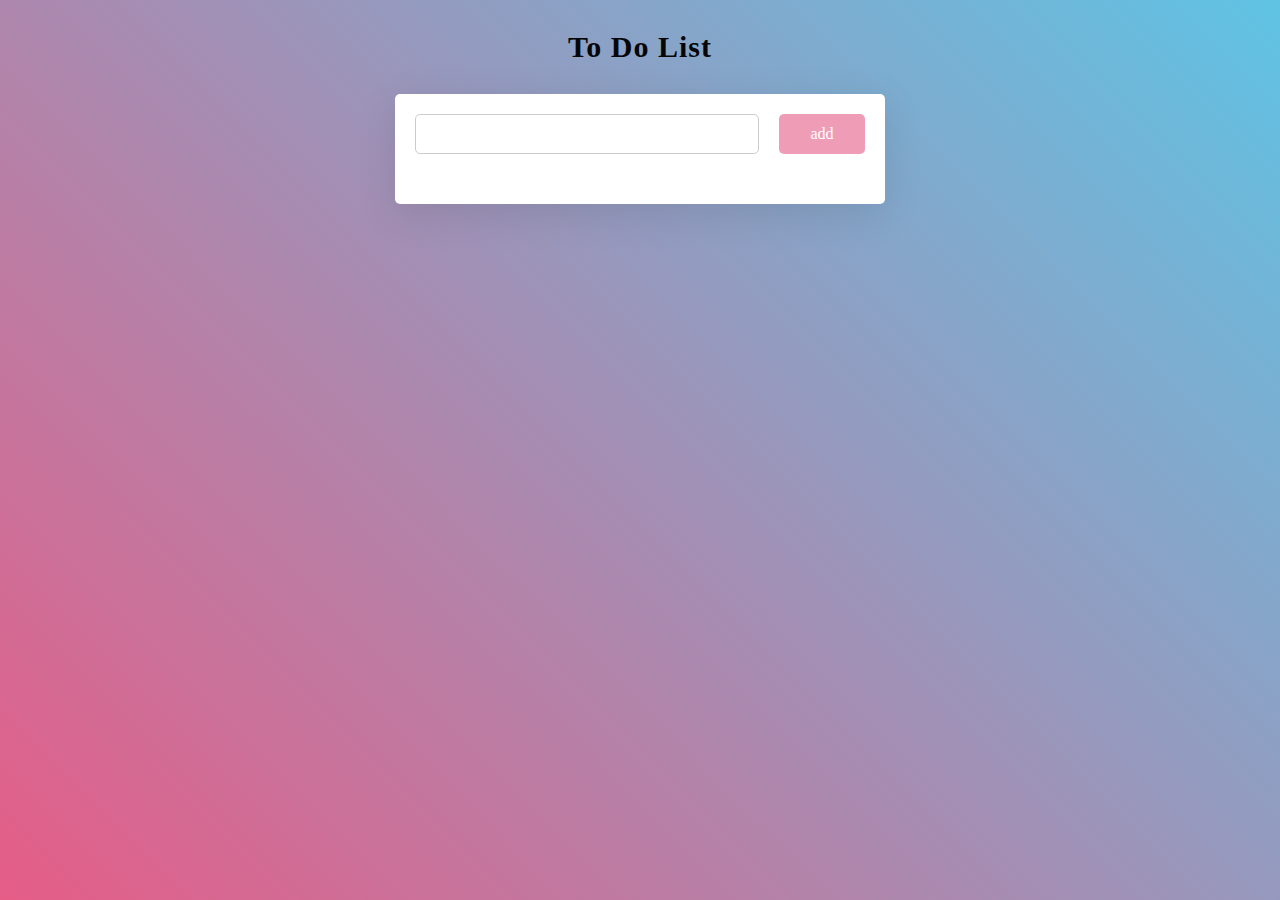
==== txon_03/index.html @ 25be1a7e "Add files via upload" ====
<!DOCTYPE html>
<html lang="en">
<head>
    <meta charset="UTF-8">
    <meta http-equiv="X-UA-Compatible" content="IE=edge">
    <meta name="viewport" content="width=device-width, initial-scale=1.0">
    <title>TO DO LIST</title>
    <link rel="stylesheet" href="style.css">
    <link rel="stylesheet" href="https://cdnjs.cloudflare.com/ajax/libs/font-awesome/6.4.0/css/all.min.css" integrity="sha512-iecdLmaskl7CVkqkXNQ/ZH/XLlvWZOJyj7Yy7tcenmpD1ypASozpmT/E0iPtmFIB46ZmdtAc9eNBvH0H/ZpiBw==" crossorigin="anonymous" referrerpolicy="no-referrer" />
</head>
<body>
   <h1 class="title">To Do List</h1>
   <div class="todo-list">
    <div class="list-head">
        <input type="text" class="entered-list">
        <button class="add-list">add</button>
    </div>
    <div class="tasks">
        <!-- <div class="item">
            <p>new item here</p>
            <div class="item-btn">
                <i class="fa-sharp fa-solid "></i>
                <i class="fa-sharp fa-solid fa-xmarfa-pen-to-squarek"></i>    
            </div>
        </div> -->
    </div>
   </div>
   <script src="./script.js"></script>
</body>
</html>
---- txon_03/style.css ----
@import url('https://fonts.googleapis.com/css2?family=Roboto:wght@100&display=swap');

*{
    margin: 0;
    padding: 0;
    font-family:cursive;
}
body{
    background:linear-gradient(45deg,#E55D87,#5FC3E4);
    display: flex;
    align-items: center;
    flex-direction: column;
    height: 100vh;
    width: 100vw;
}
.title{
    font-size: 30px;
    font-weight: 600;
    color:rgb(6, 6, 8);
    letter-spacing: 1px;
    margin: 30px 0;
}
.todo-list{
    width:450px;
    padding: 20px;
    box-shadow: 0 10px 40px rgba(0,0,0,0.1);
    border-radius: 5px;
    background-color: white;
}
.list-head{
    display: grid;
    grid-template-columns: 4fr 1fr;
    gap:20px;
}
.entered-list{
    padding: 10px;
    border-radius: 5px;
    border:1px solid #ccc;
    font-size: 16px;
    outline: none;
}
.add-list{
    border: none;
    border-radius: 5px;
    background-color: #E55D87;
    outline: none;
    font-size: 16px;
    color: white;
    cursor: pointer;
    opacity: .6;
    pointer-events: none;
}
.active{
    opacity: 1;
    pointer-events: all;
}

.tasks{
    width: 100%;
    margin-top: 30px;
}
.item{
    padding: 10px;
    border-radius: 5px;
    box-shadow: 0 10px 30px rgba(0,0,0,0.1);
    margin-bottom: 20px;
    display: flex;
    justify-content: space-between;
    align-items: center;
}
.task
{
    border: none;
    outline: none;
}
.completed {
    text-decoration: line-through;
}
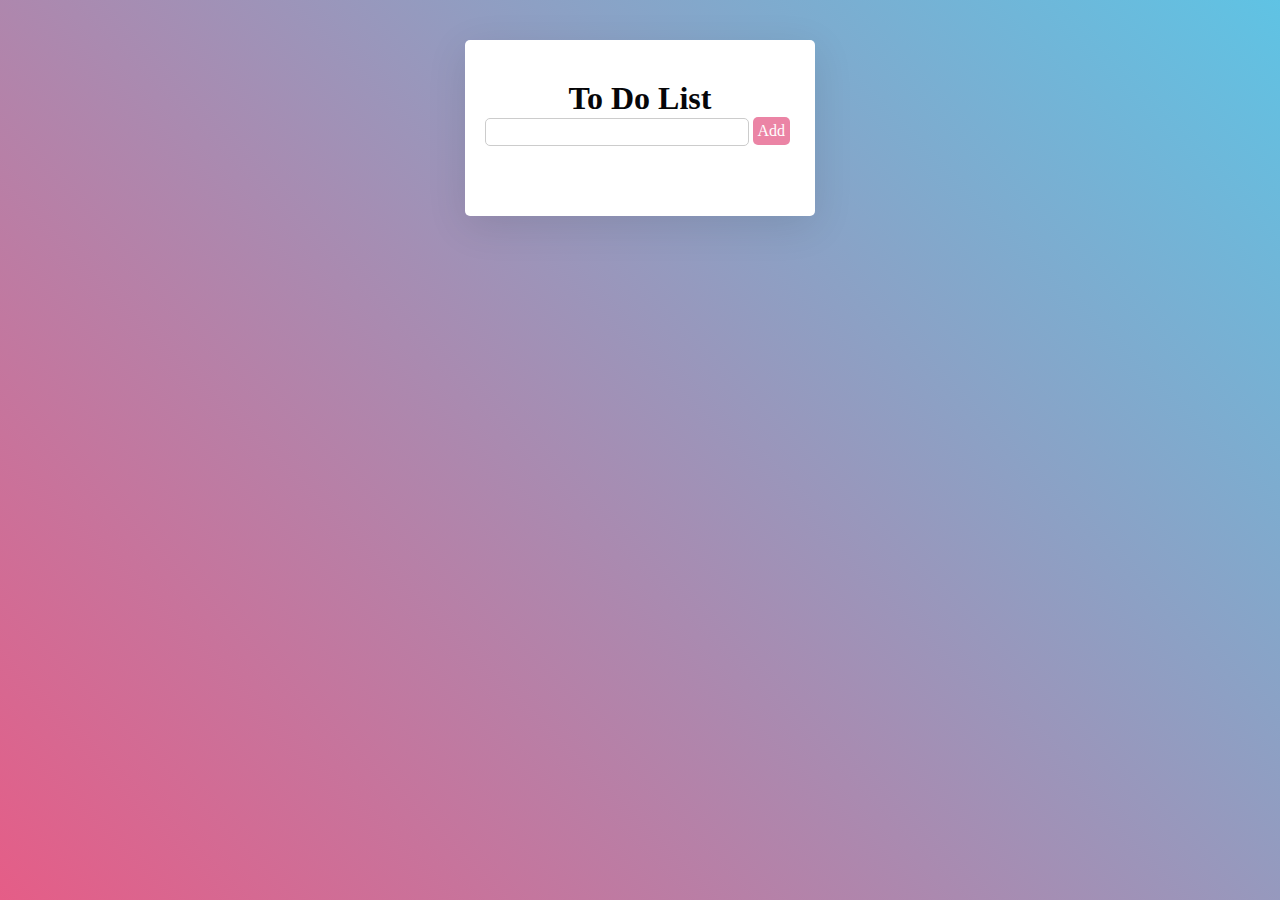
==== commit a167d875: "Add files via upload" ====
--- a/txon_03/index.html
+++ b/txon_03/index.html
@@ -9,21 +9,13 @@
     <link rel="stylesheet" href="https://cdnjs.cloudflare.com/ajax/libs/font-awesome/6.4.0/css/all.min.css" integrity="sha512-iecdLmaskl7CVkqkXNQ/ZH/XLlvWZOJyj7Yy7tcenmpD1ypASozpmT/E0iPtmFIB46ZmdtAc9eNBvH0H/ZpiBw==" crossorigin="anonymous" referrerpolicy="no-referrer" />
 </head>
 <body>
-   <h1 class="title">To Do List</h1>
-   <div class="todo-list">
-    <div class="list-head">
-        <input type="text" class="entered-list">
-        <button class="add-list">add</button>
-    </div>
-    <div class="tasks">
-        <!-- <div class="item">
-            <p>new item here</p>
-            <div class="item-btn">
-                <i class="fa-sharp fa-solid "></i>
-                <i class="fa-sharp fa-solid fa-xmarfa-pen-to-squarek"></i>    
+   <div class="todo-list">    
+        <h1 class="title">To Do List</h1>
+            <div class="list-head">
+                <input type="text" class="entered-list">
+                <button class="add-list">Add</button>
             </div>
-        </div> -->
-    </div>
+        <div class="tasks"></div>
    </div>
    <script src="./script.js"></script>
 </body>
--- a/txon_03/style.css
+++ b/txon_03/style.css
@@ -1,49 +1,44 @@
-@import url('https://fonts.googleapis.com/css2?family=Roboto:wght@100&display=swap');
-
 *{
     margin: 0;
     padding: 0;
     font-family:cursive;
+    box-sizing: border-box;
 }
 body{
     background:linear-gradient(45deg,#E55D87,#5FC3E4);
     display: flex;
+    flex-direction: column;
     align-items: center;
-    flex-direction: column;
+    background-attachment: fixed;
     height: 100vh;
     width: 100vw;
 }
-.title{
-    font-size: 30px;
-    font-weight: 600;
-    color:rgb(6, 6, 8);
-    letter-spacing: 1px;
-    margin: 30px 0;
-}
 .todo-list{
-    width:450px;
-    padding: 20px;
+    width:350px;
+    margin-top: 40px;
+    padding: 40px 20px;
     box-shadow: 0 10px 40px rgba(0,0,0,0.1);
     border-radius: 5px;
     background-color: white;
 }
-.list-head{
-    display: grid;
-    grid-template-columns: 4fr 1fr;
-    gap:20px;
+.title{
+    text-align: center;
+    font-weight: 600;
+    color:rgb(6, 6, 8);
 }
 .entered-list{
-    padding: 10px;
+    padding: 5px;
+    width: 85%;
     border-radius: 5px;
     border:1px solid #ccc;
-    font-size: 16px;
     outline: none;
 }
 .add-list{
     border: none;
     border-radius: 5px;
-    background-color: #E55D87;
+    background-color: #df346a;
     outline: none;
+    padding: 5px;
     font-size: 16px;
     color: white;
     cursor: pointer;
@@ -54,16 +49,15 @@
     opacity: 1;
     pointer-events: all;
 }
-
 .tasks{
     width: 100%;
     margin-top: 30px;
 }
 .item{
-    padding: 10px;
+    padding: 5px;
     border-radius: 5px;
-    box-shadow: 0 10px 30px rgba(0,0,0,0.1);
-    margin-bottom: 20px;
+    box-shadow: 0 5px 10px rgba(0, 0, 0, 0.473);
+    margin-bottom: 10px;
     display: flex;
     justify-content: space-between;
     align-items: center;
